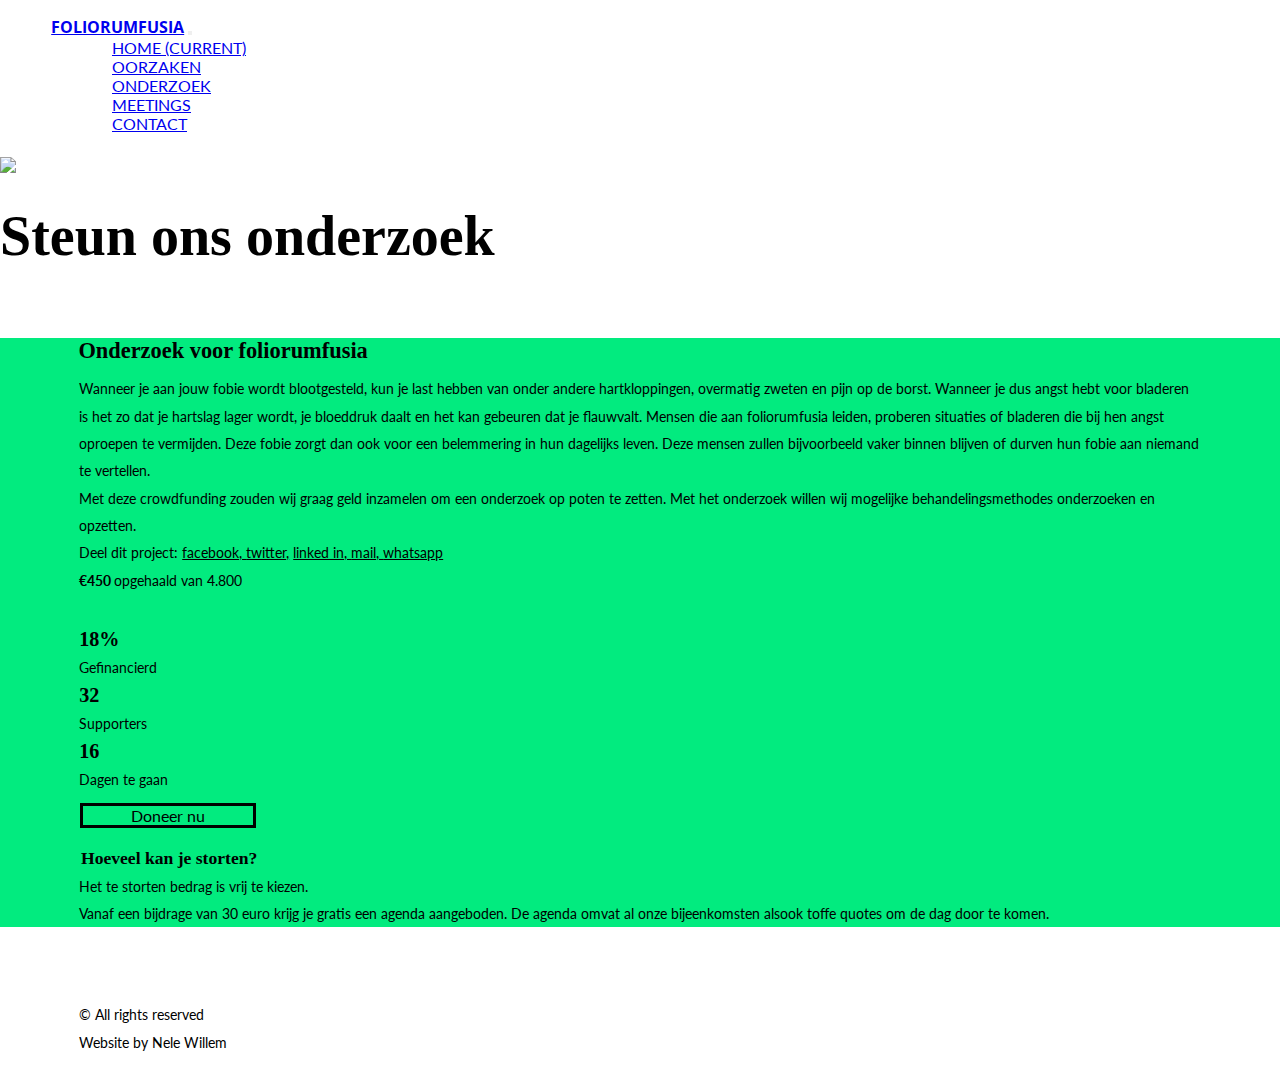
==== onderzoek.html @ cb89b712 "push" ====
<!doctype html>
<html lang="en">

<head>
  <!-- Required meta tags -->
  <meta charset="utf-8">
  <meta name="viewport" content="width=device-width, initial-scale=1, shrink-to-fit=no">

  <!-- Bootstrap CSS -->
  <link rel="stylesheet" href="https://stackpath.bootstrapcdn.com/bootstrap/4.1.3/css/bootstrap.min.css" integrity="sha384-MCw98/SFnGE8fJT3GXwEOngsV7Zt27NXFoaoApmYm81iuXoPkFOJwJ8ERdknLPMO"
    crossorigin="anonymous">


  <!-- custom css -->
  <link href="styles/style.css" rel="stylesheet" type="text/css">

  <link rel="stylesheet" href="https://use.fontawesome.com/releases/v5.3.1/css/all.css" integrity="sha384-mzrmE5qonljUremFsqc01SB46JvROS7bZs3IO2EmfFsd15uHvIt+Y8vEf7N7fWAU"
    crossorigin="anonymous">

  <link href="https://fonts.googleapis.com/css?family=Anton|Lobster|Open+Sans+Condensed:700|Open+Sans:400,800" rel="stylesheet">
  <title>Fobie</title>
</head>

<body>
 <!--navigatie bootstrap -->
<nav class="navbar navbar-expand-lg navbar-light">
    <a class="navbar-brand" href="index.html">Foliorumfusia</a>
    <button class="navbar-toggler" type="button" data-toggle="collapse" data-target="#navbarNavDropdown" aria-controls="navbarNavDropdown" aria-expanded="false" aria-label="Toggle navigation">
      <span class="navbar-toggler-icon"></span>
    </button>
    <div class="collapse navbar-collapse" id="navbarNavDropdown">
      <ul class="navbar-nav">
        <li class="nav-item uitlijnen">
          <a class="nav-link" href="index.html">Home <span class="sr-only">(current)</span></a>
        </li>
        <li class="nav-item">
          <a class="nav-link" href="oorzaken.html">Oorzaken</a>
        </li>
        <li class="nav-item">
          <a class="nav-link active" href="onderzoek.html">Onderzoek</a>
        </li>
        <li class="nav-item">
            <a class="nav-link" href="agenda.html">Meetings</a>
          </li>
          <li class="nav-item">
              <a class="nav-link" href="contact.html">Contact</a>
            </li>
      </ul>
    </div>
  </nav>

  <div class="container-fluid contentonderzoek">
    <div class="row">
      <div class="col-md-8">
        <img class="images" src="images/onderzoek.png">
      </div>
      <div class="col-md-4">
        <h2>Steun ons onderzoek </h2>
      </div>
    </div>
  </div>


  <div class="row">
      <div class="col-md-12 strookboven">   
      </div>
    </div>

  <div class="container-fluid ">
    <div class="row">
      <div class="col-md-6 onderzoeklinks groeneachtergrond">
        <h3>Onderzoek voor foliorumfusia</h3>
        <p>Wanneer je aan jouw fobie wordt blootgesteld, kun je last hebben van onder andere hartkloppingen, overmatig
          zweten en pijn op de borst. Wanneer je dus angst hebt voor bladeren is het zo dat je hartslag lager wordt, je
          bloeddruk daalt en het kan gebeuren dat je flauwvalt.
          Mensen die aan foliorumfusia leiden, proberen situaties of bladeren die bij hen angst oproepen te vermijden.
          Deze fobie zorgt dan ook voor een belemmering in hun dagelijks leven. Deze mensen zullen bijvoorbeeld vaker
          binnen blijven of durven hun fobie aan niemand te vertellen.
        </p>
        <p> Met deze crowdfunding zouden wij graag geld inzamelen om een onderzoek op poten te zetten. Met het
          onderzoek willen wij mogelijke behandelingsmethodes onderzoeken en opzetten. </p>
        <p> Deel dit project: <a href="https://www.facebook.com/GrafischeendigitalemediaArteveldehogeschool/?jazoest=[base64]">facebook, </a> <a href="https://twitter.com/?lang=nl"> twitter,</a> <a href="https://www.linkedin.com/school/arteveldehogeschool/">linked in, </a> <a href="mailto:info@arteveldehs.be">mail, </a> <a href="tel:0491458344">whatsapp </a> </p>
      </div>

      <div class="col-md-6 onderzoekrechts">
        <p> <b>€450 </b> opgehaald van 4.800 </p>
      
        <!-- laadbalk -->
        <div class="progress">
          <div class="progress-bar active" role="progressbar"
          aria-valuenow="18" aria-valuemin="0" aria-valuemax="100" style="width:18%">
     
          </div>
        </div>


          <!-- percentages -->

          <div class="d-flex justify-content-center percentages">
            <div class="gefinancierd"> <p><b>18%</b></p>
            <p>Gefinancierd</p></div>
            <div class="supporters"> <p><b>32</b></p>
              <p>Supporters</p></div>
              <div class="dagen"> <p><b>16</b></p>
                <p>Dagen te gaan</p></div>
                     
          </div>
      

         
       
        <a class="button" href="#">Doneer nu </a>
        <h3> Hoeveel kan je storten?</h3>
        <p> Het te storten bedrag is vrij te kiezen.</p>
        <p>Vanaf een bijdrage van 30 euro krijg je gratis een agenda aangeboden. De agenda omvat al onze bijeenkomsten
          alsook toffe quotes om de dag door te komen. </p>
      </div>
    </div>
  </div>

  <div class="row">
      <div class="col-md-12 strookonder">   
      </div>
    </div>


  <footer>
    <div class="container-fluid">
      <div class="row footer">
        <div class="col-md-4">
          <p>© All rights reserved </p>
        </div>
        <div class="col-md-6">
          <p> Website by Nele Willem </p>
        </div>
        <div class="col-md-2 uitlijnenrechts">
          <a href="https://www.facebook.com/GrafischeendigitalemediaArteveldehogeschool/?jazoest=[base64]"><i class="fab fa-facebook-f"></i>  </a>
                
        </div>
      </div>
    </div>
  </footer>


  <script src="https://code.jquery.com/jquery-3.3.1.slim.min.js" integrity="sha384-q8i/X+965DzO0rT7abK41JStQIAqVgRVzpbzo5smXKp4YfRvH+8abtTE1Pi6jizo" crossorigin="anonymous"></script>
<script src="https://cdnjs.cloudflare.com/ajax/libs/popper.js/1.14.3/umd/popper.min.js" integrity="sha384-ZMP7rVo3mIykV+2+9J3UJ46jBk0WLaUAdn689aCwoqbBJiSnjAK/l8WvCWPIPm49" crossorigin="anonymous"></script>
<script src="https://stackpath.bootstrapcdn.com/bootstrap/4.1.3/js/bootstrap.min.js" integrity="sha384-ChfqqxuZUCnJSK3+MXmPNIyE6ZbWh2IMqE241rYiqJxyMiZ6OW/JmZQ5stwEULTy" crossorigin="anonymous"></script>



</body>

</html>
---- styles/style.css ----
@import url("https://fonts.googleapis.com/css?family=Lato:300,400,700,900|Open+Sans:400,700|Permanent+Marker");
* {
  padding: 0;
  margin: 0;
  font-family: "Lato", sans-serif;
  -webkit-box-sizing: border-box;
          box-sizing: border-box;
}

body {
  color: black;
  background-color: white;
}

p {
  font-size: 1em;
  padding: 0 4.5em;
  line-height: 1.9em;
}

@media (max-width: 1500px) {
  p {
    font-size: 0.9em;
    padding: 0 5.5em;
  }
}

nav {
  margin-bottom: 1.5em;
  margin-top: 1em;
}

nav .navbar-brand {
  font-weight: bolder;
  padding-left: 3.2em;
  font-family: "Open Sans", sans-serif;
}

nav .uitlijnen {
  margin-left: 20em;
}

@media (max-width: 1500px) {
  nav .uitlijnen {
    margin-left: 0em;
  }
}

nav .nav-item {
  color: #625656;
  padding-left: 7em;
}

nav a {
  text-transform: uppercase;
}

@media (max-width: 800px) {
  .column {
    -ms-flex: 50%;
    -webkit-box-flex: 50%;
            flex: 50%;
    max-width: 50%;
  }
}

@media (max-width: 600px) {
  .column {
    -ms-flex: 100%;
    -webkit-box-flex: 100%;
            flex: 100%;
    max-width: 100%;
  }
}

.contenthome {
  display: inline-block;
}

.contenthome img {
  -o-object-fit: cover;
     object-fit: cover;
  width: 100%;
  height: auto;
  display: inline;
  margin: 0;
  padding: 0;
}

.contenthome h1 {
  font-family: "Open Sans", sans-serif;
  font-weight: bold;
  font-size: 2.50em;
}

@media (max-width: 1500px) {
  .contenthome h1 {
    font-size: 1.5em;
    padding-left: 3em;
  }
}

@media (max-width: 560px) {
  .contenthome h1 {
    padding-left: 3em;
  }
}

.contenthome .uitlijnenrechts {
  text-align: right;
  padding-right: 1.5em;
}

.contenthome h2 {
  font-family: "Permanent Marker", cursive;
  font-size: 6.850em;
}

@media (max-width: 1500px) {
  .contenthome h2 {
    font-size: 4em;
    padding-left: 1.2em;
  }
}

@media (max-width: 560px) {
  .contenthome h2 {
    font-size: 3.5em;
    padding-left: 1.2em;
  }
}

.groeneachtergrond {
  background-color: #02EB7F;
}

.groeneachtergrond img {
  -o-object-fit: cover;
     object-fit: cover;
  width: 80%;
  height: auto;
  display: block;
  margin: 0 auto;
}

.groeneachtergrond h3 {
  font-family: "Permanent Marker", cursive;
  font-size: 1.5em;
  padding-left: 2.5em;
  padding-bottom: 1em;
}

@media (max-width: 1500px) {
  .groeneachtergrond h3 {
    font-size: 1.3em;
    padding-left: 3em;
  }
}

.groeneachtergrond h5 {
  font-family: "Permanent Marker", cursive;
  font-size: 1.5em;
  padding-left: 3em;
  padding-bottom: 1em;
}

@media (max-width: 1500px) {
  .groeneachtergrond h5 {
    font-size: 1.3em;
    padding-left: 3.7em;
    padding-bottom: 0.1em;
  }
}

@media (max-width: 1500px) {
  .paddingaanpassing h3 {
    padding-left: 3.7em;
  }
}

@media (max-width: 1500px) {
  .paddingaanpassing p {
    padding-left: 6.4em;
  }
}

.contentoorzaken h4 {
  font-family: "Permanent Marker", cursive;
  font-size: 2.850em;
  padding-left: 1.5em;
  padding-bottom: 1em;
  padding-top: 1em;
}

@media (max-width: 1500px) {
  .contentoorzaken h4 {
    font-size: 1.5em;
    padding-left: 3.2em;
    padding-bottom: 0.1em;
  }
}

.contentoorzaken img {
  -o-object-fit: cover;
     object-fit: cover;
  width: 60%;
  height: auto;
  display: block;
  margin: 0 auto;
}

.contentonderzoek {
  display: inline-block;
}

.contentonderzoek img {
  -o-object-fit: cover;
     object-fit: cover;
  width: 100%;
  height: auto;
  display: inline;
  margin: 0;
  padding: 0;
}

.contentonderzoek h2 {
  font-family: "Permanent Marker", cursive;
  font-size: 4.850em;
  text-align: center;
  padding-top: 2em;
}

@media (max-width: 1500px) {
  .contentonderzoek h2 {
    font-size: 3.5em;
    padding-top: 0.5em;
  }
}

.onderzoeklinks h3 {
  font-family: "Permanent Marker", cursive;
  font-size: 1.5em;
  padding-left: 3em;
  padding-bottom: 1em;
}

@media (max-width: 1500px) {
  .onderzoeklinks h3 {
    font-size: 1.4em;
    padding-left: 3.5em;
    padding-bottom: 0.5em;
  }
}

.onderzoeklinks a {
  text-decoration: underline;
  color: black;
}

.onderzoekrechts {
  background-color: #02EB7F;
  height: 100%;
}

.onderzoekrechts img {
  -o-object-fit: cover;
     object-fit: cover;
  width: 50%;
  height: auto;
  display: inline;
  margin: 0;
  padding-left: 4em;
}

@media (max-width: 1500px) {
  .onderzoekrechts img {
    margin-left: 0.8em;
  }
}

.onderzoekrechts h3 {
  font-family: "Permanent Marker", cursive;
  font-size: 1.5em;
  padding-left: 3em;
  padding-bottom: 1em;
}

@media (max-width: 1500px) {
  .onderzoekrechts h3 {
    font-size: 1.1em;
    padding-left: 4.6em;
    padding-bottom: 0.2em;
  }
}

.onderzoekrechts a {
  text-decoration: none;
}

.onderzoekrechts .button {
  color: black;
  display: inline-block;
  border-color: black;
  border: 3px solid black;
  padding: 0 3em;
  margin-bottom: 20px;
  margin-top: 10px;
  margin-left: 4.5em;
}

@media (max-width: 1500px) {
  .onderzoekrechts .button {
    margin-left: 5em;
  }
}

.onderzoekrechts .percentages .gefinancierd {
  width: 20%;
}

.onderzoekrechts .percentages .supporters {
  width: 20%;
}

.onderzoekrechts .percentages .dagen {
  width: 60%;
}

.onderzoekrechts .percentages b {
  font-family: "Permanent Marker", cursive;
  font-size: 1.5em;
  padding-bottom: 0.5em;
}

@media (max-width: 1500px) {
  .onderzoekrechts .percentages b {
    font-size: 1.4em;
  }
}

.onderzoekrechts .percentages p {
  font-size: 1em;
}

@media (max-width: 1500px) {
  .onderzoekrechts .percentages p {
    font-size: 0.9em;
  }
}

.progress {
  display: -webkit-box;
  display: -ms-flexbox;
  display: flex;
  width: 50%;
  height: 6%;
  margin-left: 6em;
  margin-top: 1em;
  margin-bottom: 1em;
  background-color: #F5F5F5;
  border-radius: 1.5em;
}

@media (max-width: 1500px) {
  .progress {
    width: 60%;
    height: 3%;
    margin-left: 7em;
  }
}

.progress .progress-bar {
  background-color: black;
  border-radius: 1.5em;
}

.contentagenda img {
  -o-object-fit: cover;
     object-fit: cover;
  width: 90%;
  height: auto;
  display: block;
  margin: 0 auto;
  margin-top: 2em;
  margin-bottom: 3em;
}

@media (max-width: 1500px) {
  .contentagenda img {
    width: 90%;
    height: auto;
    margin: 0 auto;
    margin-left: 2em;
  }
}

.contentagenda1 .strookje {
  background-image: url("../images/strookje.png");
  background-size: cover;
  margin-bottom: 4em;
  margin-top: 4em;
}

@media (max-width: 1500px) {
  .contentagenda1 .strookje {
    background-size: 100%;
    background-repeat: no-repeat;
  }
}

.contentagenda1 .datum {
  width: 30%;
  padding-top: 4em;
}

@media (max-width: 1500px) {
  .contentagenda1 .datum {
    width: 20%;
    padding-top: 2em;
  }
}

.contentagenda1 .datum b {
  font-family: "Permanent Marker", cursive;
  font-size: 2em;
  margin-top: 10em;
  padding-bottom: 0;
}

@media (max-width: 1500px) {
  .contentagenda1 .datum b {
    font-size: 1.5em;
    padding-top: 0;
  }
}

.contentagenda1 .datum p {
  padding-top: 0;
  font-weight: bold;
  font-size: 1.6em;
  margin: 0;
}

@media (max-width: 1500px) {
  .contentagenda1 .datum p {
    font-size: 1em;
    margin-bottom: 0.2em;
  }
}

.contentagenda1 .uitleg {
  width: 70%;
  padding-top: 1.2em;
}

@media (max-width: 1500px) {
  .contentagenda1 .uitleg {
    width: 80%;
    padding-top: 0.5em;
  }
}

.contentagenda1 h3 {
  padding-top: 2em;
  padding-bottom: 0em;
  padding-left: 3em;
}

@media (max-width: 1500px) {
  .contentagenda1 h3 {
    font-size: 0.8em;
    line-height: 1.3em;
    padding-left: 4.5em;
    padding-top: 1.3em;
    margin-bottom: 0;
  }
}

.contentagenda1 p {
  font-size: 1em;
}

@media (max-width: 1500px) {
  .contentagenda1 p {
    font-size: 0.8em;
    line-height: 1.3em;
  }
}

.uitlijnenbeneden {
  display: block;
}

.uitlijnenbeneden p {
  line-height: 1em;
  color: black;
}

.uitlijnenbeneden p a {
  color: black;
}

.uitlijnenbeneden .linkmail {
  color: black;
}

form {
  background-color: white;
  padding-top: 3em;
  padding-left: 4em;
  padding-right: 4em;
  margin-right: 4em;
  margin-left: 4em;
}

@media (max-width: 1500px) {
  form {
    padding-top: 2em;
    padding-left: 3em;
    padding-right: 3em;
    margin-right: 3em;
    margin-left: 3em;
  }
}

form h3 {
  margin: 0 auto;
  padding-left: 0em;
}

form input[type=text], form select, form textarea {
  width: 100%;
  padding: 10px;
  border: none;
  resize: vertical;
}

form label {
  padding: 10px 10px 10px 0;
  display: inline-block;
}

@media (max-width: 1500px) {
  form label {
    margin: 0;
    padding: 0.5em 0 0 0;
    font-size: 0.8em;
  }
}

form .col-25 {
  float: left;
  width: 25%;
  margin-top: 6px;
}

form .col-75 {
  float: left;
  width: 75%;
  margin-top: 6px;
}

form .onderlijnen {
  border: none;
  border-bottom: 2px solid black;
}

form .row:after {
  display: table;
  clear: both;
}

@media screen and (max-width: 600px) {
  form .col-25, form .col-75, form input[type=submit] {
    width: 100%;
    margin-top: 0;
  }
}

form a {
  text-decoration: none;
}

form .button {
  color: black;
  display: inline-block;
  border-color: black;
  border: 3px solid black;
  padding: 0 3em;
  margin: 0  auto;
  margin-bottom: 20px;
  margin-top: 20px;
}

@media (max-width: 1500px) {
  form .button {
    border: 2.5px solid black;
    font-size: 0.8em;
  }
}

.strookboven {
  background-image: url("../images/strookboven.png");
  height: 70px;
}

.strookonder {
  background-image: url("../images/strookonder.png");
  height: 50px;
  margin-bottom: 1.5em;
}

footer a {
  text-decoration: none;
  color: black;
  padding-left: 9em;
}

footer .uitlijnenrechts {
  padding-top: 0.4em;
}

@media (max-width: 1500px) {
  footer p {
    font-size: 0.9em;
  }
}
/*# sourceMappingURL=style.css.map */
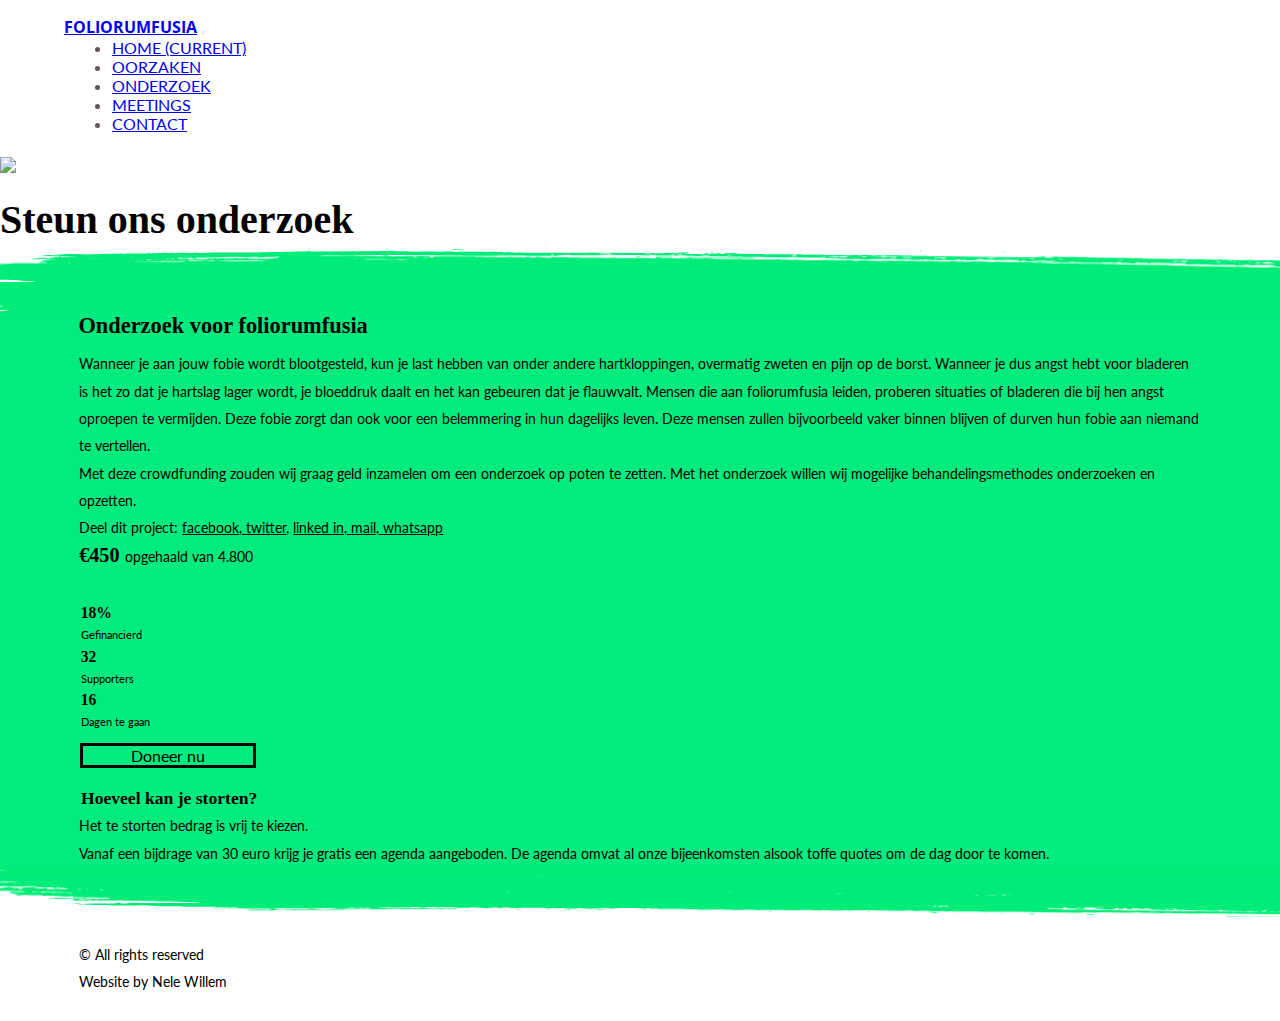
==== commit 20c7bc02: "final (hopelijk)" ====
--- a/onderzoek.html
+++ b/onderzoek.html
@@ -61,12 +61,15 @@
   </div>
 
 
-  <div class="row">
-      <div class="col-md-12 strookboven">   
-      </div>
-    </div>
+  
 
   <div class="container-fluid ">
+
+      <div class="row">
+          <div class="col-md-12 strookboven">   
+          </div>
+        </div>
+
     <div class="row">
       <div class="col-md-6 onderzoeklinks groeneachtergrond">
         <h3>Onderzoek voor foliorumfusia</h3>
@@ -89,7 +92,6 @@
         <div class="progress">
           <div class="progress-bar active" role="progressbar"
           aria-valuenow="18" aria-valuemin="0" aria-valuemax="100" style="width:18%">
-     
           </div>
         </div>
 
@@ -116,12 +118,14 @@
           alsook toffe quotes om de dag door te komen. </p>
       </div>
     </div>
+
+    <div class="row">
+        <div class="col-md-12 strookonder">   
+        </div>
+      </div>
   </div>
 
-  <div class="row">
-      <div class="col-md-12 strookonder">   
-      </div>
-    </div>
+
 
 
   <footer>
--- a/styles/style.css
+++ b/styles/style.css
@@ -30,10 +30,27 @@
   margin-top: 1em;
 }
 
+nav .active {
+  border-bottom: 3px #625656 solid;
+}
+
+@media (max-width: 1500px) {
+  nav .active {
+    border-bottom: none;
+  }
+}
+
 nav .navbar-brand {
   font-weight: bolder;
-  padding-left: 3.2em;
+  padding-left: 4em;
   font-family: "Open Sans", sans-serif;
+  margin-right: 17em;
+}
+
+@media (max-width: 1500px) {
+  nav .navbar-brand {
+    margin-right: 0em;
+  }
 }
 
 nav .uitlijnen {
@@ -48,11 +65,15 @@
 
 nav .nav-item {
   color: #625656;
-  padding-left: 7em;
+  margin-left: 7em;
 }
 
 nav a {
   text-transform: uppercase;
+}
+
+nav a :focus {
+  border-bottom: #625656 2px;
 }
 
 @media (max-width: 800px) {
@@ -87,6 +108,14 @@
   padding: 0;
 }
 
+@media (max-width: 1500px) {
+  .contenthome img {
+    width: 85%;
+    height: auto;
+    margin-left: 3em;
+  }
+}
+
 .contenthome h1 {
   font-family: "Open Sans", sans-serif;
   font-weight: bold;
@@ -118,15 +147,15 @@
 
 @media (max-width: 1500px) {
   .contenthome h2 {
-    font-size: 4em;
-    padding-left: 1.2em;
+    font-size: 2.3em;
+    padding-left: 2em;
   }
 }
 
 @media (max-width: 560px) {
   .contenthome h2 {
-    font-size: 3.5em;
-    padding-left: 1.2em;
+    font-size: 2.3em;
+    padding-left: 2em;
   }
 }
 
@@ -167,7 +196,7 @@
 @media (max-width: 1500px) {
   .groeneachtergrond h5 {
     font-size: 1.3em;
-    padding-left: 3.7em;
+    padding-left: 3.8em;
     padding-bottom: 0.1em;
   }
 }
@@ -175,12 +204,6 @@
 @media (max-width: 1500px) {
   .paddingaanpassing h3 {
     padding-left: 3.7em;
-  }
-}
-
-@media (max-width: 1500px) {
-  .paddingaanpassing p {
-    padding-left: 6.4em;
   }
 }
 
@@ -195,7 +218,7 @@
 @media (max-width: 1500px) {
   .contentoorzaken h4 {
     font-size: 1.5em;
-    padding-left: 3.2em;
+    padding-left: 3.3em;
     padding-bottom: 0.1em;
   }
 }
@@ -232,7 +255,7 @@
 
 @media (max-width: 1500px) {
   .contentonderzoek h2 {
-    font-size: 3.5em;
+    font-size: 2.5em;
     padding-top: 0.5em;
   }
 }
@@ -278,6 +301,18 @@
   }
 }
 
+.onderzoekrechts b {
+  font-family: "Permanent Marker", cursive;
+  font-size: 2.5em;
+  padding-bottom: 0.5em;
+}
+
+@media (max-width: 1500px) {
+  .onderzoekrechts b {
+    font-size: 1.4em;
+  }
+}
+
 .onderzoekrechts h3 {
   font-family: "Permanent Marker", cursive;
   font-size: 1.5em;
@@ -344,7 +379,8 @@
 
 @media (max-width: 1500px) {
   .onderzoekrechts .percentages p {
-    font-size: 0.9em;
+    font-size: 0.7em;
+    margin-left: 1.7em;
   }
 }
 
@@ -353,7 +389,6 @@
   display: -ms-flexbox;
   display: flex;
   width: 50%;
-  height: 6%;
   margin-left: 6em;
   margin-top: 1em;
   margin-bottom: 1em;
@@ -364,7 +399,6 @@
 @media (max-width: 1500px) {
   .progress {
     width: 60%;
-    height: 3%;
     margin-left: 7em;
   }
 }
@@ -470,8 +504,8 @@
   .contentagenda1 h3 {
     font-size: 0.8em;
     line-height: 1.3em;
-    padding-left: 4.5em;
-    padding-top: 1.3em;
+    padding-left: 5.5em;
+    padding-top: 0.5em;
     margin-bottom: 0;
   }
 }
@@ -536,7 +570,7 @@
 }
 
 form label {
-  padding: 10px 10px 10px 0;
+  padding: 10px 0px 10px 0;
   display: inline-block;
 }
 
